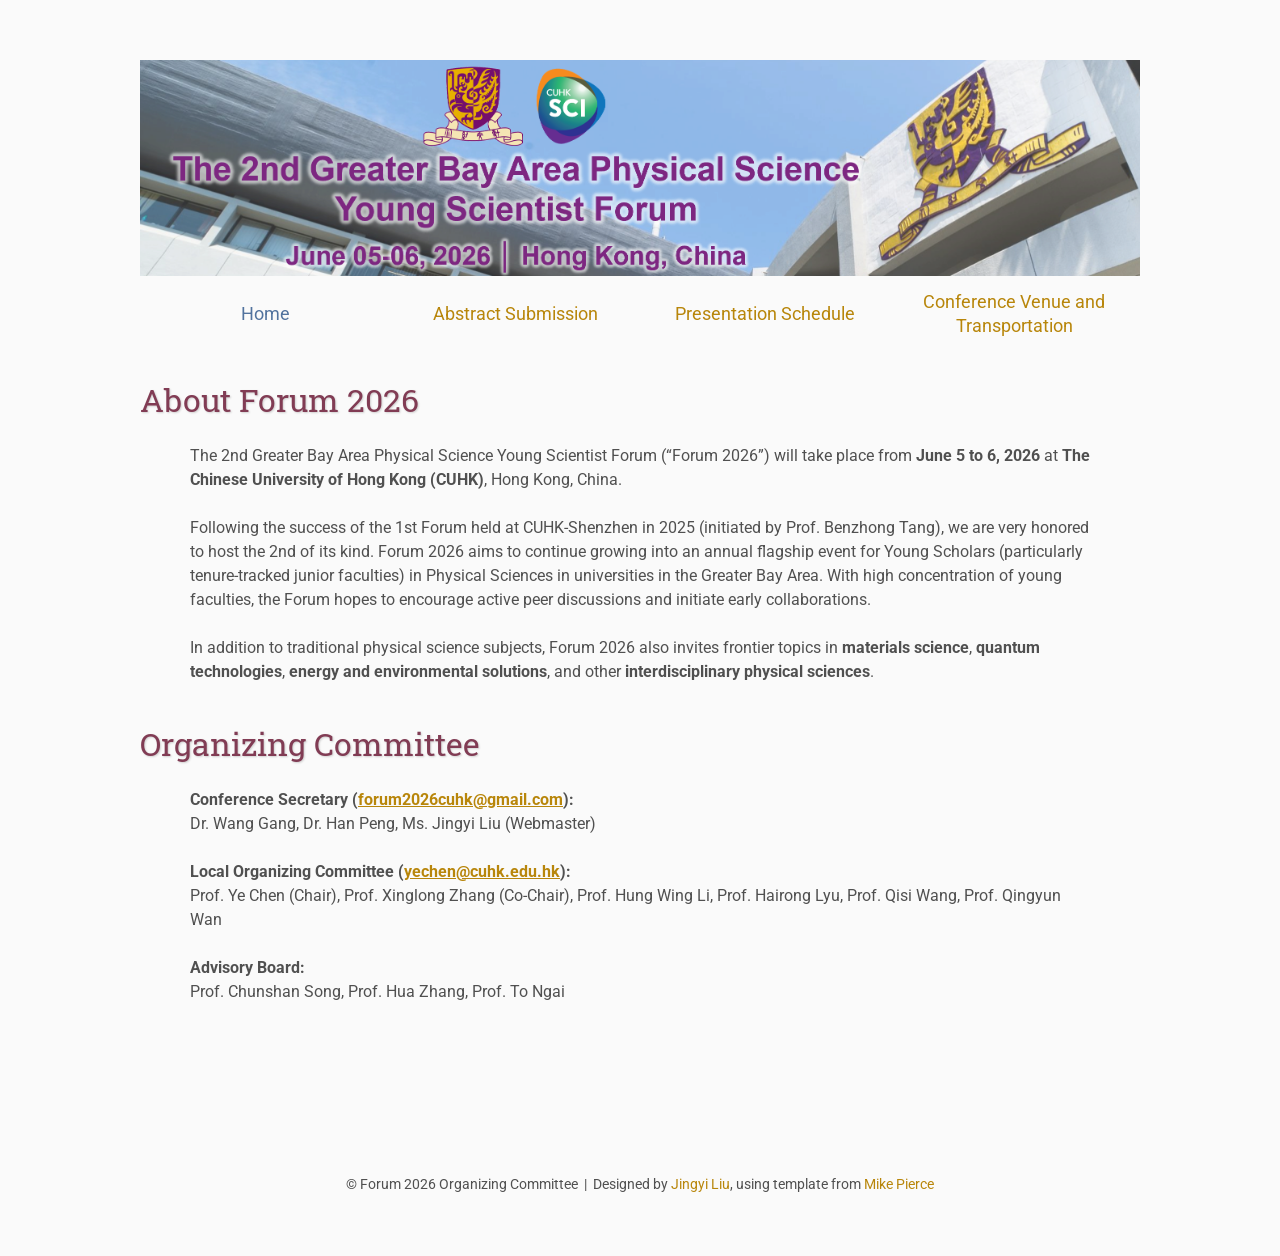
==== index.html @ a7ec1788 "updating footnote" ====
<!DOCTYPE html>
<html lang='en'>

<head>
    <base href=".">
    <link rel="shortcut icon" type="image/png" href="assets/favicon.png"/>
    <link rel="stylesheet" type="text/css" media="all" href="assets/main.css"/>
    <meta name="description" content="The 2nd Greater Bay Area Physical Science Young Scientist Forum, June 5-6, 2026, The Chinese University of Hong Kong">
    <meta name="resource-type" content="document">
    <meta name="distribution" content="global">
    <meta name="KeyWords" content="Forum 2026, Greater Bay Area, Physical Science, Young Scientist, CUHK, Hong Kong">
    <title>Forum 2026 &ndash; The 2nd Greater Bay Area Physical Science Young Scientist Forum</title>
</head>

<body>

    <div class="banner">
        <img src="assets/banner.png" alt="Forum 2026 Banner">
    </div>

    <table class="navigation">
        <tr>
            <td class="navigation">
                <a class="current" title="Conference Home Page" href=".">Home</a>
            </td>
            <td class="navigation">
                <a title="Abstract Submission" href="registration">Abstract Submission</a>
            </td>
            <td class="navigation">
                <a title="Presentation Schedule" href="program">Presentation Schedule</a>
            </td>
            <td class="navigation">
                <a title="Conference Venue and Transportation" href="directions">Conference Venue and Transportation</a>
            </td>
        </tr>
    </table>

    <h2>About Forum 2026</h2>
    <p>
        The 2nd Greater Bay Area Physical Science Young Scientist Forum (&ldquo;Forum 2026&rdquo;) will take place from <strong>June 5 to 6, 2026</strong> at <strong>The Chinese University of Hong Kong (CUHK)</strong>, Hong Kong, China.
    </p>
    <p>
        Following the success of the 1st Forum held at CUHK-Shenzhen in 2025 (initiated by Prof. Benzhong Tang), we are very honored to host the 2nd of its kind. Forum 2026 aims to continue growing into an annual flagship event for Young Scholars (particularly tenure-tracked junior faculties) in Physical Sciences in universities in the Greater Bay Area. With high concentration of young faculties, the Forum hopes to encourage active peer discussions and initiate early collaborations.
    </p>
    <p>
        In addition to traditional physical science subjects, Forum 2026 also invites frontier topics in <strong>materials science</strong>, <strong>quantum technologies</strong>, <strong>energy and environmental solutions</strong>, and other <strong>interdisciplinary physical sciences</strong>.
    </p>

    <h2>Organizing Committee</h2>
    <p>
        <strong>Conference Secretary (<a href="mailto:forum2026cuhk@gmail.com">forum2026cuhk@gmail.com</a>):</strong><br>
        Dr. Wang Gang, Dr. Han Peng, Ms. Jingyi Liu (Webmaster)
    </p>
    <p>
        <strong>Local Organizing Committee (<a href="yechen@cuhk.edu.hk">yechen@cuhk.edu.hk</a>):</strong><br>
        Prof. Ye Chen (Chair), Prof. Xinglong Zhang (Co-Chair), Prof. Hung Wing Li, Prof. Hairong Lyu, Prof. Qisi Wang, Prof. Qingyun Wan
    </p>
    <p>
        <strong>Advisory Board:</strong><br>
        Prof. Chunshan Song, Prof. Hua Zhang, Prof. To Ngai
    </p>

    <footer>
        &copy; Forum 2026 Organizing Committee
        &nbsp;|&nbsp; Designed by <a href="https://github.com/liu-jing-yi">Jingyi Liu</a>, using template from <a href="https://github.com/mikepierce">Mike Pierce</a>
    </footer>

</body>
</html>
---- assets/main.css ----
/* main.css */

/* These are the colors and fonts used throughout the webpage.
 * I've listed them here so that a user may easily
 * do a search-and-replace for these to change the site theme.
 *   'Roboto',sans-serif; Font for the title text
 *   'Roboto-Slab',serif; Font for the body text 
 *   #fafafa; Background color of the site
 *   #505050; Foreground (text) color of the site
 *   #52739e; Navy, "Template" in the logo, current page in navigation, special titles in the Program
 *   #b2132e; Reddish, "Conference" in the logo, hover color for links
 *   #813c54; Heading color, titles in the Program
 *   #b8860b; Dark Goldenrod, color for links
 */

@import url('https://fonts.googleapis.com/css?family=Roboto%7CRoboto+Slab');

*{
    border:0;
    font:inherit;
    font-size:1em;
    margin:0;
    padding:0;
    vertical-align:baseline;
}

body{
    background-color: #fafafa;
    background-size: cover;
    background-attachment: fixed;
    color: #505050; 
    text-align:left;
    font-family:'Roboto',sans-serif;
    font-size:1em;
    line-height:1.5em;
    margin: 60px auto;
    width: 1000px;
}

a{color: #b8860b; text-decoration:none;}
a.current{color: #52739e;}
a.current:hover{color: #e82945;}
a:hover{color: #b2132e;}
a:active{color: #e82945;}
h1,h2,h3,h4{clear:left; color: #813c54; margin:1.5em 0em 1em 0em; font-family:'Roboto Slab',serif; text-shadow: 1px 1px 2px #d0d0d0;}
h1{font-size:2.67em;}
h2{font-size:2.00em;}
h3{font-size:1.67em;}
h4{font-size:1.33em;}
p{list-style:none; margin:24px auto 24px auto; padding:0px; width:900px; text-align:left;}
li a, p a {text-decoration:underline; text-decoration-color:#b8860b;}
ul{list-style:none; margin:24px auto 24px auto; padding:0px; width:800px; text-align:left;}
ul li{list-style:none; margin:0px auto 0px auto; padding:0px; text-align:left;}
i,em{font-style:italic;}
b,strong{font-weight:bold;}
sup{
    vertical-align: super;
    font-size: 0.8em;
    line-height: 0;
}
sub{
    vertical-align: sub;
    font-size: 0.8em;
    line-height: 0;
}
table{
    width: 1000px;
    margin: 12px auto 24px auto;
    float: center;
    /* UNCOMMENT THIS FOR DEBUGGING THE ALIGNMENT */
    /*border: 1px solid black;*/
}
th,td{
    text-align: left;
    /* UNCOMMENT THIS FOR DEBUGGING THE ALIGNMENT */
    /*border: 1px solid black;*/
}

/* Website Banner */
.banner {position: relative; font-family:'Roboto Slab',serif;}
.banner img{display:block; width:100%; height:auto;}

/* Navigation Links (Home, Registration, etc) */
table.navigation{width:1000px; table-layout:fixed;}
td.navigation{font-size:1.15em; white-space:normal; width:25%; text-align:center; vertical-align:middle; line-height:1.3em; padding:0px 8px 0px 8px;}

/* Sponsor Images */
table.sponsors{width:800px;}
td.sponsor{white-space:nowrap; width:33%; text-align:center; vertical-align:middle; padding:0px 0px 0px 0px;}
td.sponsor img{width: 100%}

/* The Table on the Program Page */
td.room{padding: 4px 12px 4px 4px; width: 90%; vertical-align:bottom; font-size:1.67em; color: #52739e; height:32px;}
td.date{white-space:nowrap; width:130px; text-align:right; vertical-align:top; padding:4px 16px 0px 0px;}
td.title{padding: 4px 12px 4px 4px; width: 90%; vertical-align:top; font-size:1.5em; color: #813c54; height:32px; font-family:'Roboto Slab',serif; text-shadow: 1px 1px 2px #d0d0d0; }
td.title-special{padding: 4px 12px 4px 4px; width: 90%; vertical-align:top; font-size:1.67em; color: #52739e; height:32px; font-family:'Roboto Slab',serif; text-shadow: 1px 1px 2px #d0d0d0;}
td.speaker{padding: 4px 12px 4px 4px; font-style: italic; font-size:1em; max-height:999999px}
td.abstract{padding: 4px 12px 12px 4px; font-size:1em; max-height:999999px}
td.abstract img{display: block; margin: 4px auto 8px auto}
table.plenary{padding-top: 8px; background: #ffffff;}

/* Registration and Directions iframes and Images */
iframe.registration{display:block; margin:1em auto 2em auto; width:700px; height:1400px; border:none;}
table.registration-qr{width:1000px; margin:8px auto 24px auto; table-layout:fixed;}
td.qr{width:50%; text-align:center; vertical-align:top; padding:0 16px;}
.qr-label{margin:0 0 8px 0; text-align:center;}
img.qr-code{display:block; width:220px; height:220px; max-width:100%; margin:0 auto; object-fit:contain;}
.qr-link{margin:10px auto 0 auto; width:100%; max-width:440px; text-align:center;}
.qr-link a{display:block; white-space:normal; overflow-wrap:anywhere; word-break:break-word; line-height:1.35em; text-decoration:underline; text-decoration-color:#b8860b;}
iframe.directions{display:block; margin:1em auto 2em auto; width:800px; height:400px; border:none;}
img.center{display:block; width:67%; margin:1em auto 2em auto;}
img.program-overview{display:block; width:100%; margin:1em auto 2em auto;}

/* Flyer Images */
table.flyers{width:800px;}
td.flyer{white-space:nowrap; width:50%; text-align:center; vertical-align:middle; padding:0px 0px 0px 0px;}
td.sponsor img{width: 100%}

footer{font-size:0.875em; margin-top:12em; text-align:center;}

/* My hacky way of making the site mobile-friendly */
@media only screen and (max-width: 1100px) {
    h2{font-size:3.00em;}
    p{font-size:1.5em; line-height:1.5em;}
    th,td,tr{font-size:1.5em; line-height:1.5em;}
    table.registration-qr{width:100%; max-width:1000px;}
    img.qr-code{width:260px; height:260px;}
    td.date{font-size:1em; padding-top:0.5em;}
    td.navigation{font-size:1.1em; padding:0px 10px 0px 10px;}
    table.footer{font-size:0.33em;}
}
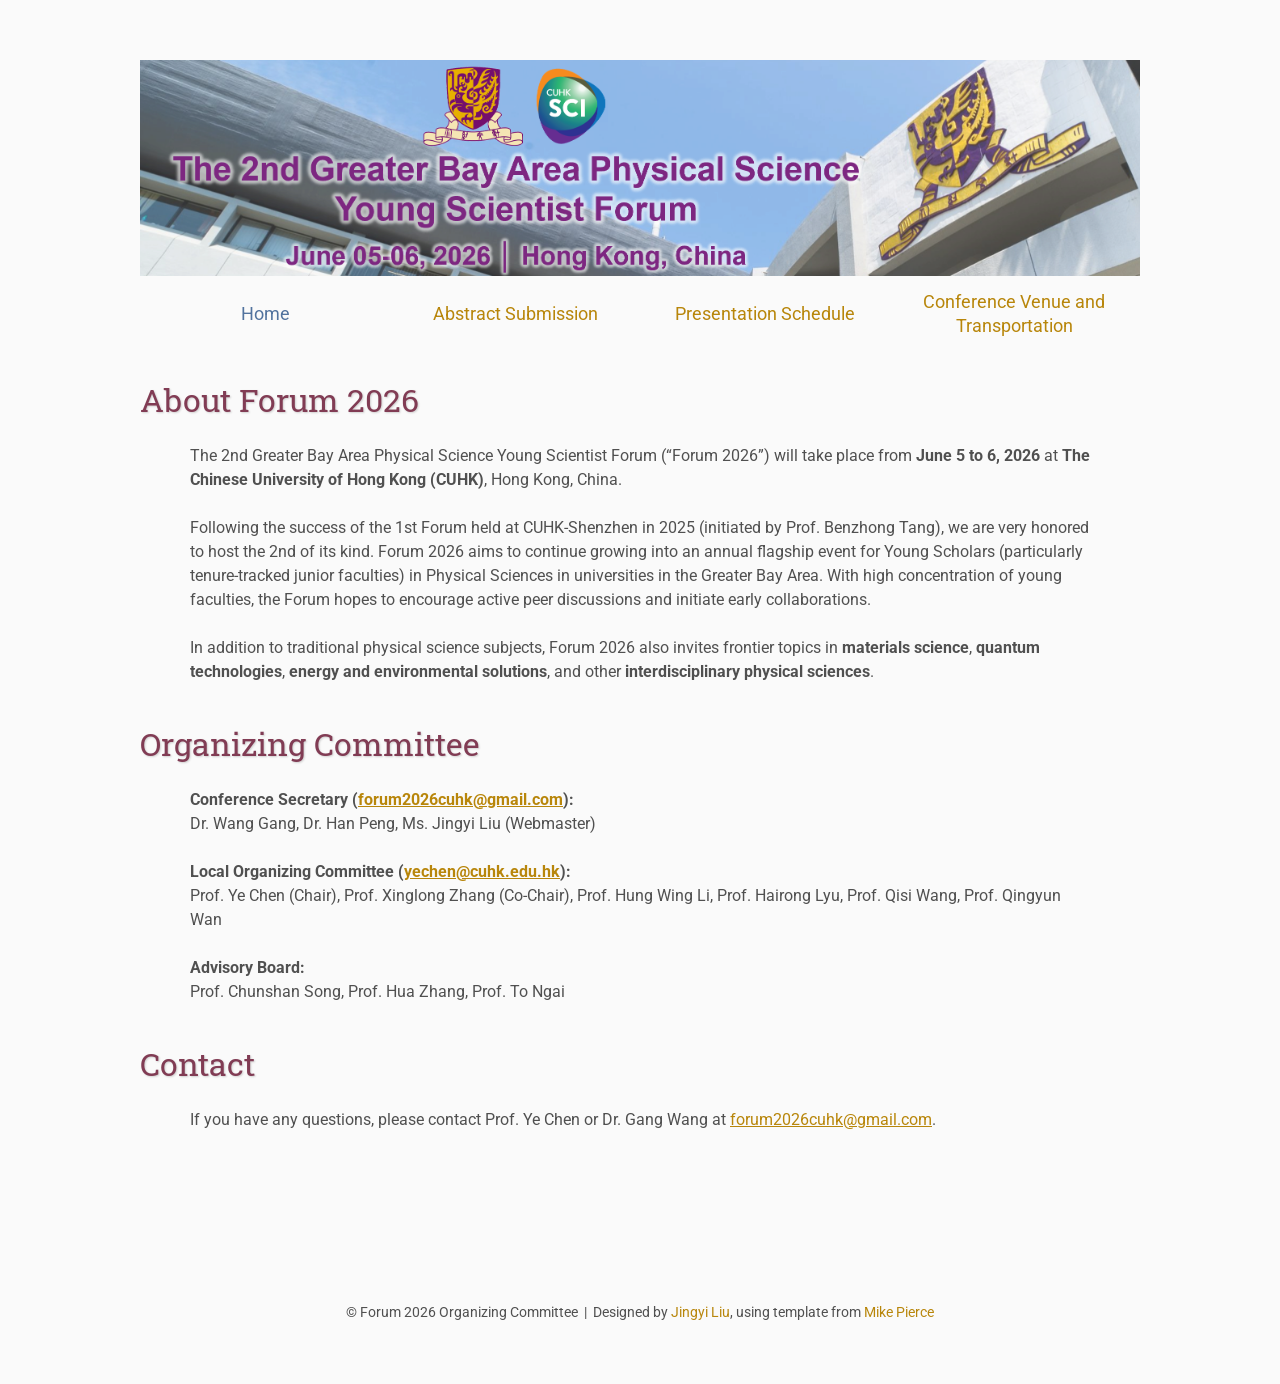
==== commit eff59b90: "update direction page" ====
--- a/index.html
+++ b/index.html
@@ -60,6 +60,13 @@
         Prof. Chunshan Song, Prof. Hua Zhang, Prof. To Ngai
     </p>
 
+        <h2>Contact</h2>
+    <p>
+        If you have any questions, please contact Prof. Ye Chen or Dr. Gang Wang at
+        <a href="mailto:forum2026cuhk@gmail.com">forum2026cuhk@gmail.com</a>.
+    </p>
+
+
     <footer>
         &copy; Forum 2026 Organizing Committee
         &nbsp;|&nbsp; Designed by <a href="https://github.com/liu-jing-yi">Jingyi Liu</a>, using template from <a href="https://github.com/mikepierce">Mike Pierce</a>
--- a/assets/main.css
+++ b/assets/main.css
@@ -110,6 +110,7 @@
 iframe.directions{display:block; margin:1em auto 2em auto; width:800px; height:400px; border:none;}
 img.center{display:block; width:67%; margin:1em auto 2em auto;}
 img.program-overview{display:block; width:100%; margin:1em auto 2em auto;}
+p.program-note{width:100%; margin:0 auto 24px auto;}
 
 /* Flyer Images */
 table.flyers{width:800px;}
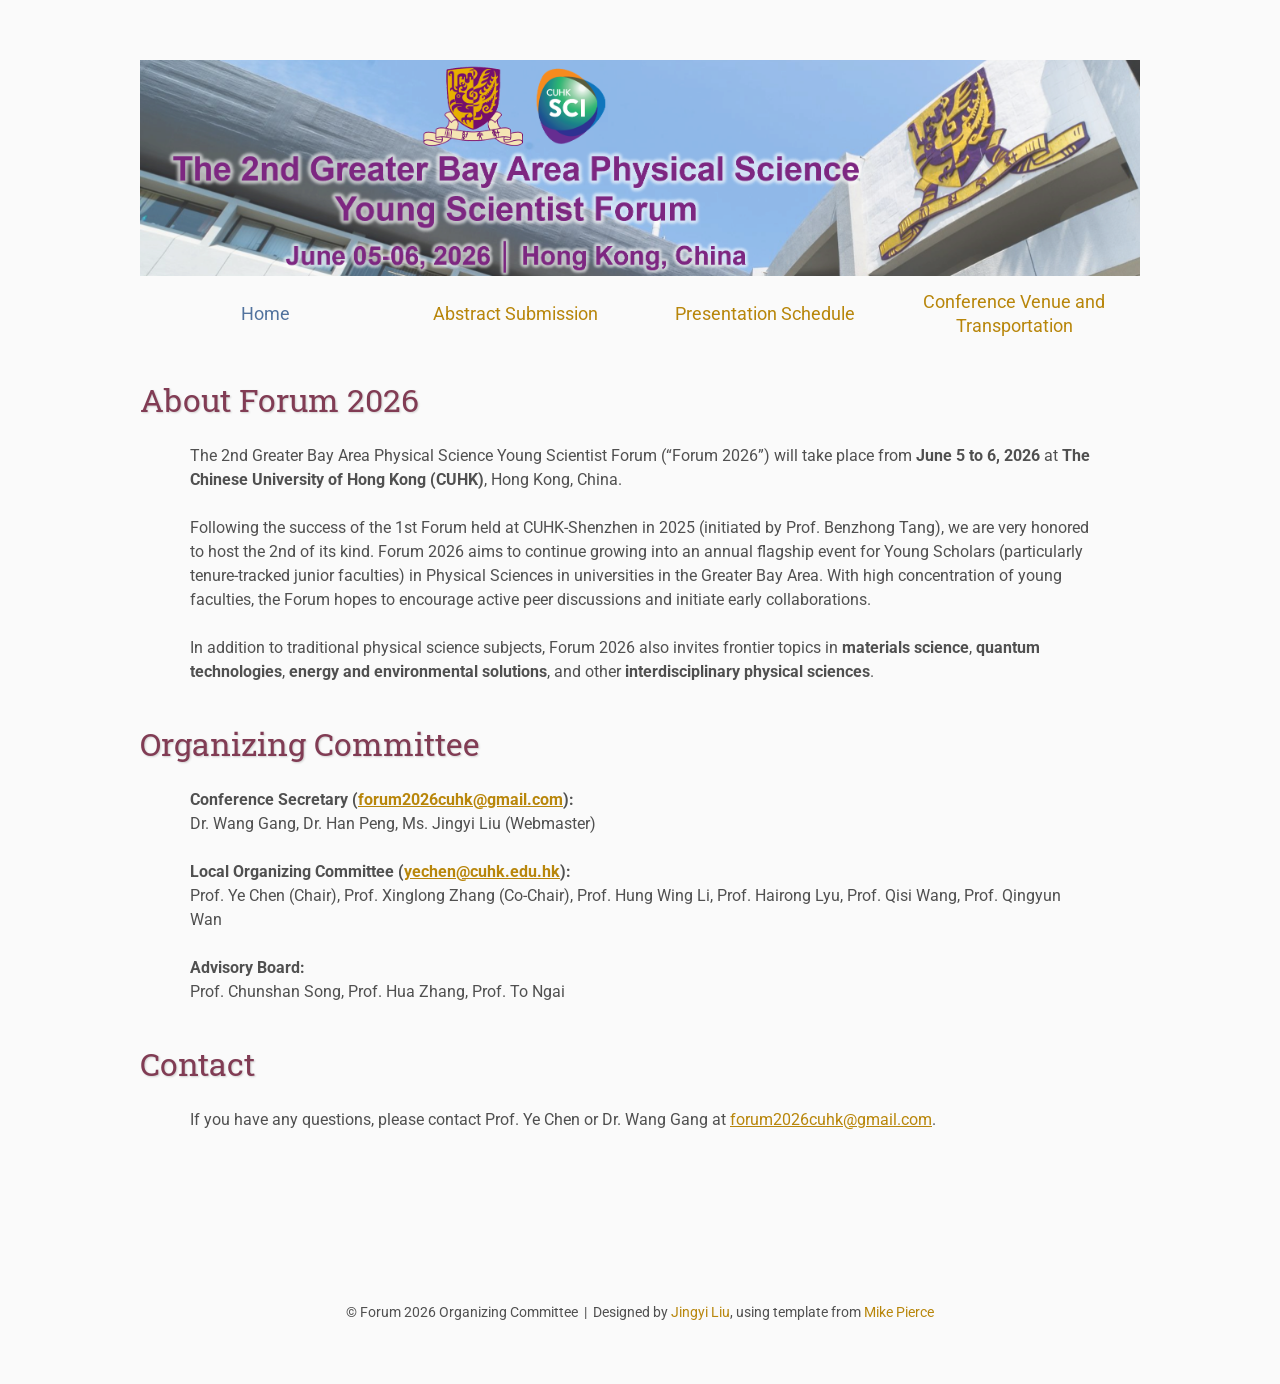
==== commit 7017167b: "update contacts" ====
--- a/index.html
+++ b/index.html
@@ -62,7 +62,7 @@
 
         <h2>Contact</h2>
     <p>
-        If you have any questions, please contact Prof. Ye Chen or Dr. Gang Wang at
+        If you have any questions, please contact Prof. Ye Chen or Dr. Wang Gang at
         <a href="mailto:forum2026cuhk@gmail.com">forum2026cuhk@gmail.com</a>.
     </p>
 
--- a/assets/main.css
+++ b/assets/main.css
@@ -28,7 +28,7 @@
     background-color: #fafafa;
     background-size: cover;
     background-attachment: fixed;
-    color: #505050; 
+    color: #505050;
     text-align:left;
     font-family:'Roboto',sans-serif;
     font-size:1em;
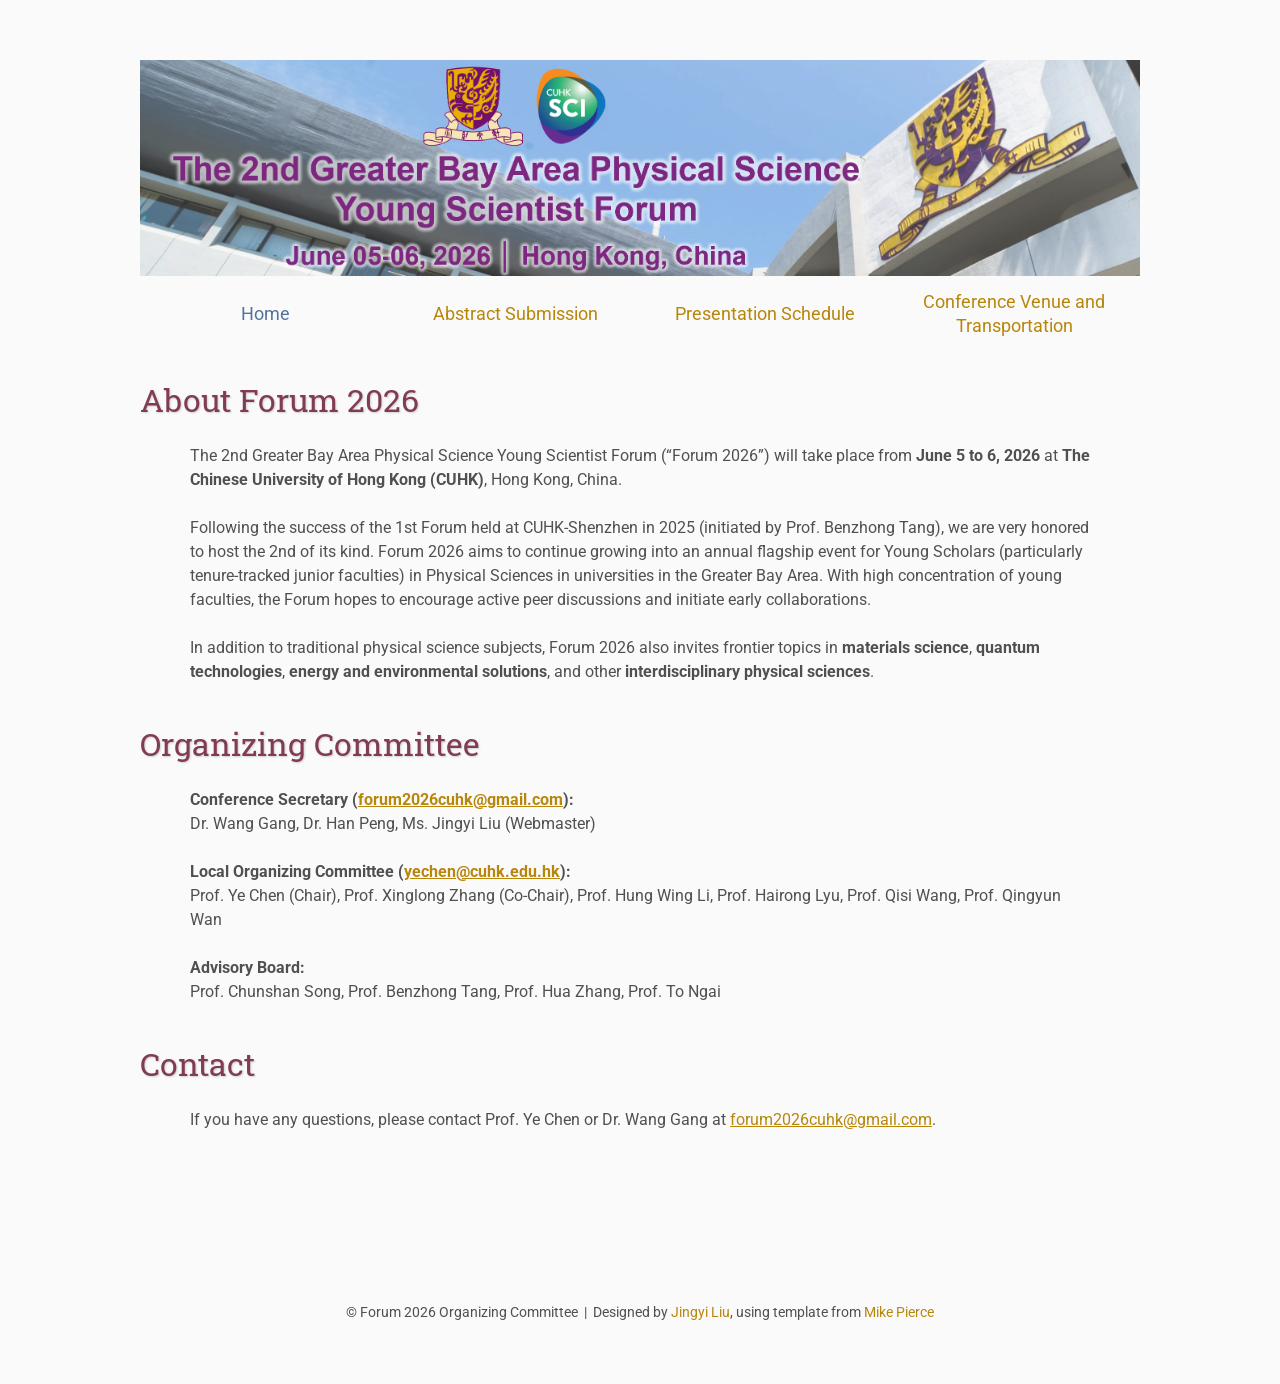
==== commit eff03bba: "updating Advisory Board" ====
--- a/index.html
+++ b/index.html
@@ -57,7 +57,7 @@
     </p>
     <p>
         <strong>Advisory Board:</strong><br>
-        Prof. Chunshan Song, Prof. Hua Zhang, Prof. To Ngai
+        Prof. Chunshan Song, Prof. Benzhong Tang, Prof. Hua Zhang, Prof. To Ngai
     </p>
 
         <h2>Contact</h2>
--- a/assets/main.css
+++ b/assets/main.css
@@ -107,6 +107,7 @@
 img.qr-code{display:block; width:220px; height:220px; max-width:100%; margin:0 auto; object-fit:contain;}
 .qr-link{margin:10px auto 0 auto; width:100%; max-width:440px; text-align:center;}
 .qr-link a{display:block; white-space:normal; overflow-wrap:anywhere; word-break:break-word; line-height:1.35em; text-decoration:underline; text-decoration-color:#b8860b;}
+.submission-callout{text-align:center; color:#813c54;}
 iframe.directions{display:block; margin:1em auto 2em auto; width:800px; height:400px; border:none;}
 img.center{display:block; width:67%; margin:1em auto 2em auto;}
 img.program-overview{display:block; width:100%; margin:1em auto 2em auto;}
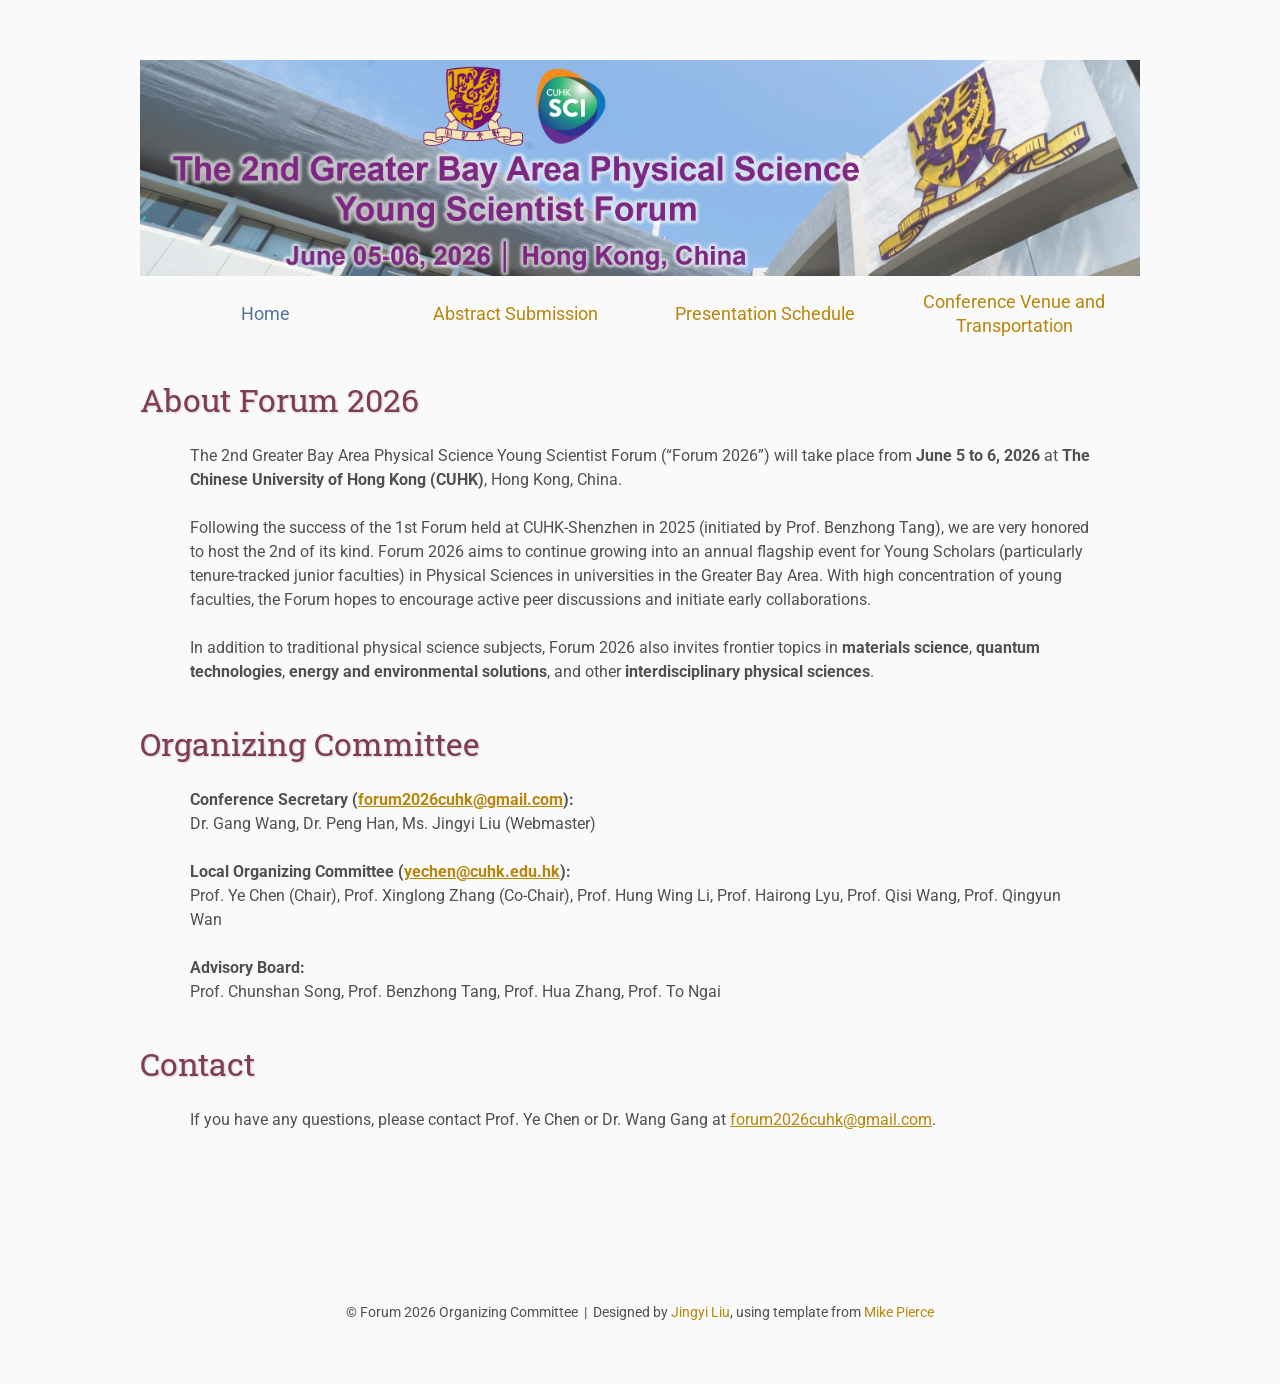
==== commit b2a88594: "updating names" ====
--- a/index.html
+++ b/index.html
@@ -49,7 +49,7 @@
     <h2>Organizing Committee</h2>
     <p>
         <strong>Conference Secretary (<a href="mailto:forum2026cuhk@gmail.com">forum2026cuhk@gmail.com</a>):</strong><br>
-        Dr. Wang Gang, Dr. Han Peng, Ms. Jingyi Liu (Webmaster)
+        Dr. Gang Wang, Dr. Peng Han, Ms. Jingyi Liu (Webmaster)
     </p>
     <p>
         <strong>Local Organizing Committee (<a href="yechen@cuhk.edu.hk">yechen@cuhk.edu.hk</a>):</strong><br>
--- a/assets/main.css
+++ b/assets/main.css
@@ -108,6 +108,8 @@
 .qr-link{margin:10px auto 0 auto; width:100%; max-width:440px; text-align:center;}
 .qr-link a{display:block; white-space:normal; overflow-wrap:anywhere; word-break:break-word; line-height:1.35em; text-decoration:underline; text-decoration-color:#b8860b;}
 .submission-callout{text-align:center; color:#813c54;}
+.session-themes-title{margin-bottom:8px;}
+.session-themes-list{margin-top:0;}
 iframe.directions{display:block; margin:1em auto 2em auto; width:800px; height:400px; border:none;}
 img.center{display:block; width:67%; margin:1em auto 2em auto;}
 img.program-overview{display:block; width:100%; margin:1em auto 2em auto;}
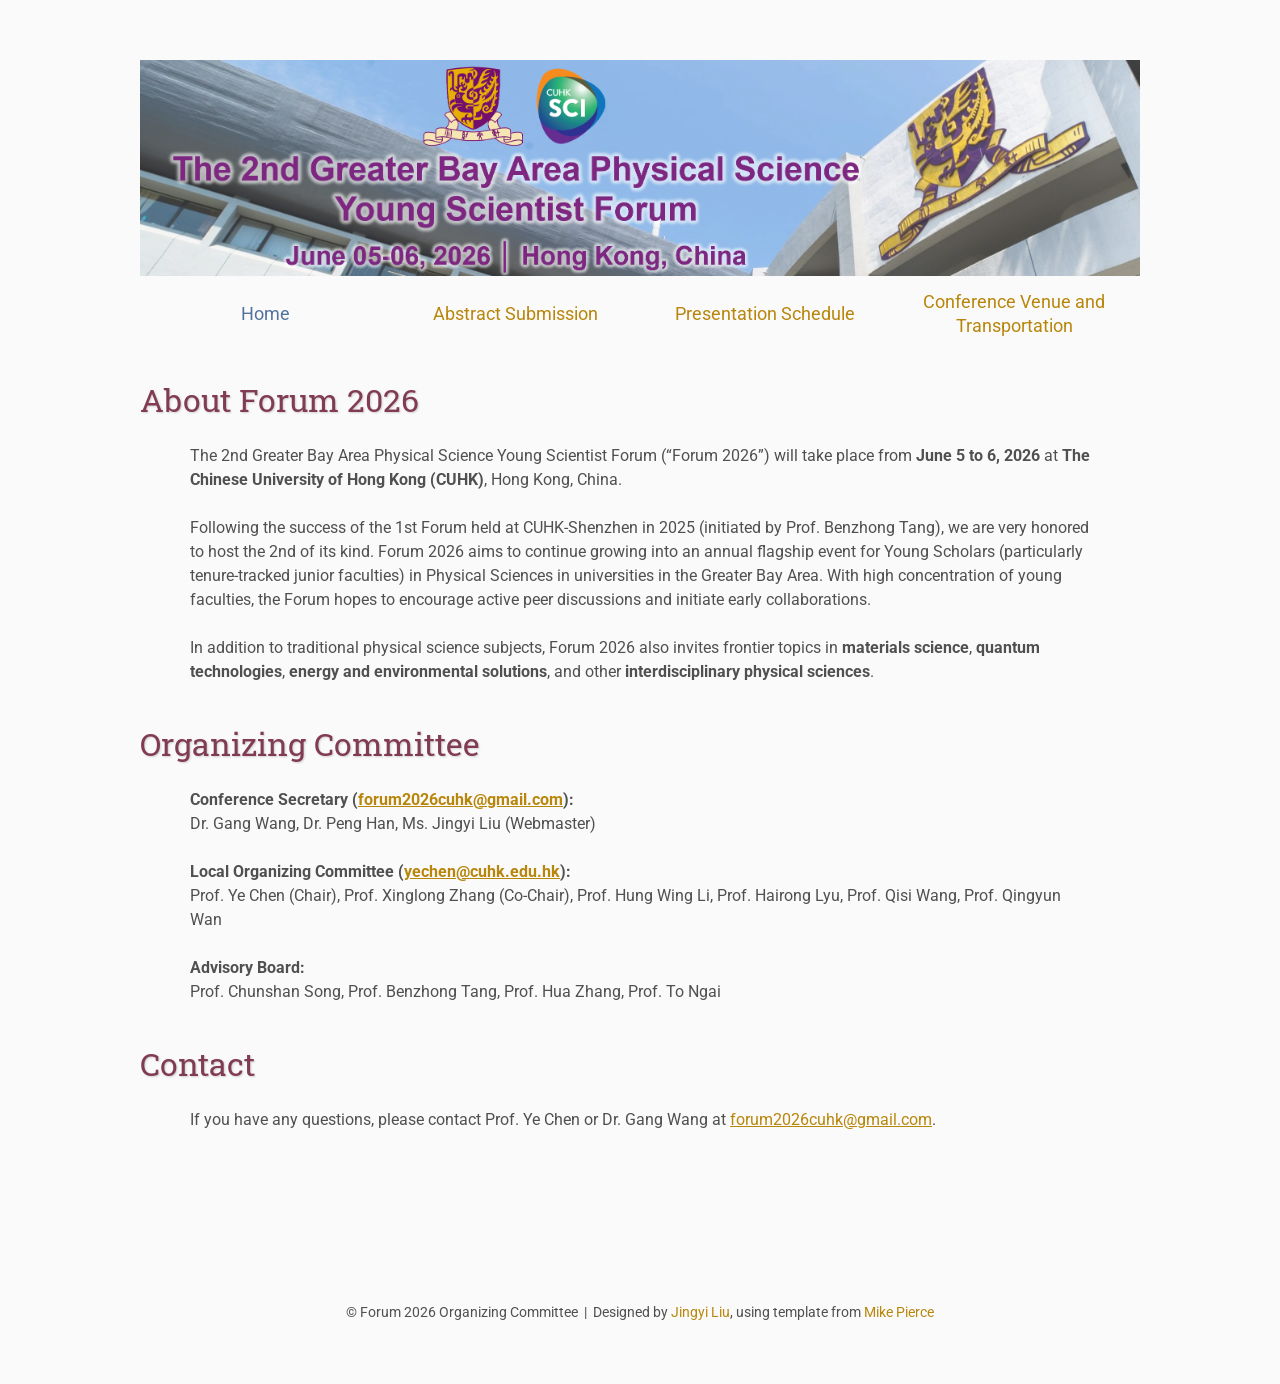
==== commit 7a5b40c0: "updating names" ====
--- a/index.html
+++ b/index.html
@@ -62,7 +62,7 @@
 
         <h2>Contact</h2>
     <p>
-        If you have any questions, please contact Prof. Ye Chen or Dr. Wang Gang at
+        If you have any questions, please contact Prof. Ye Chen or Dr. Gang Wang at
         <a href="mailto:forum2026cuhk@gmail.com">forum2026cuhk@gmail.com</a>.
     </p>
 
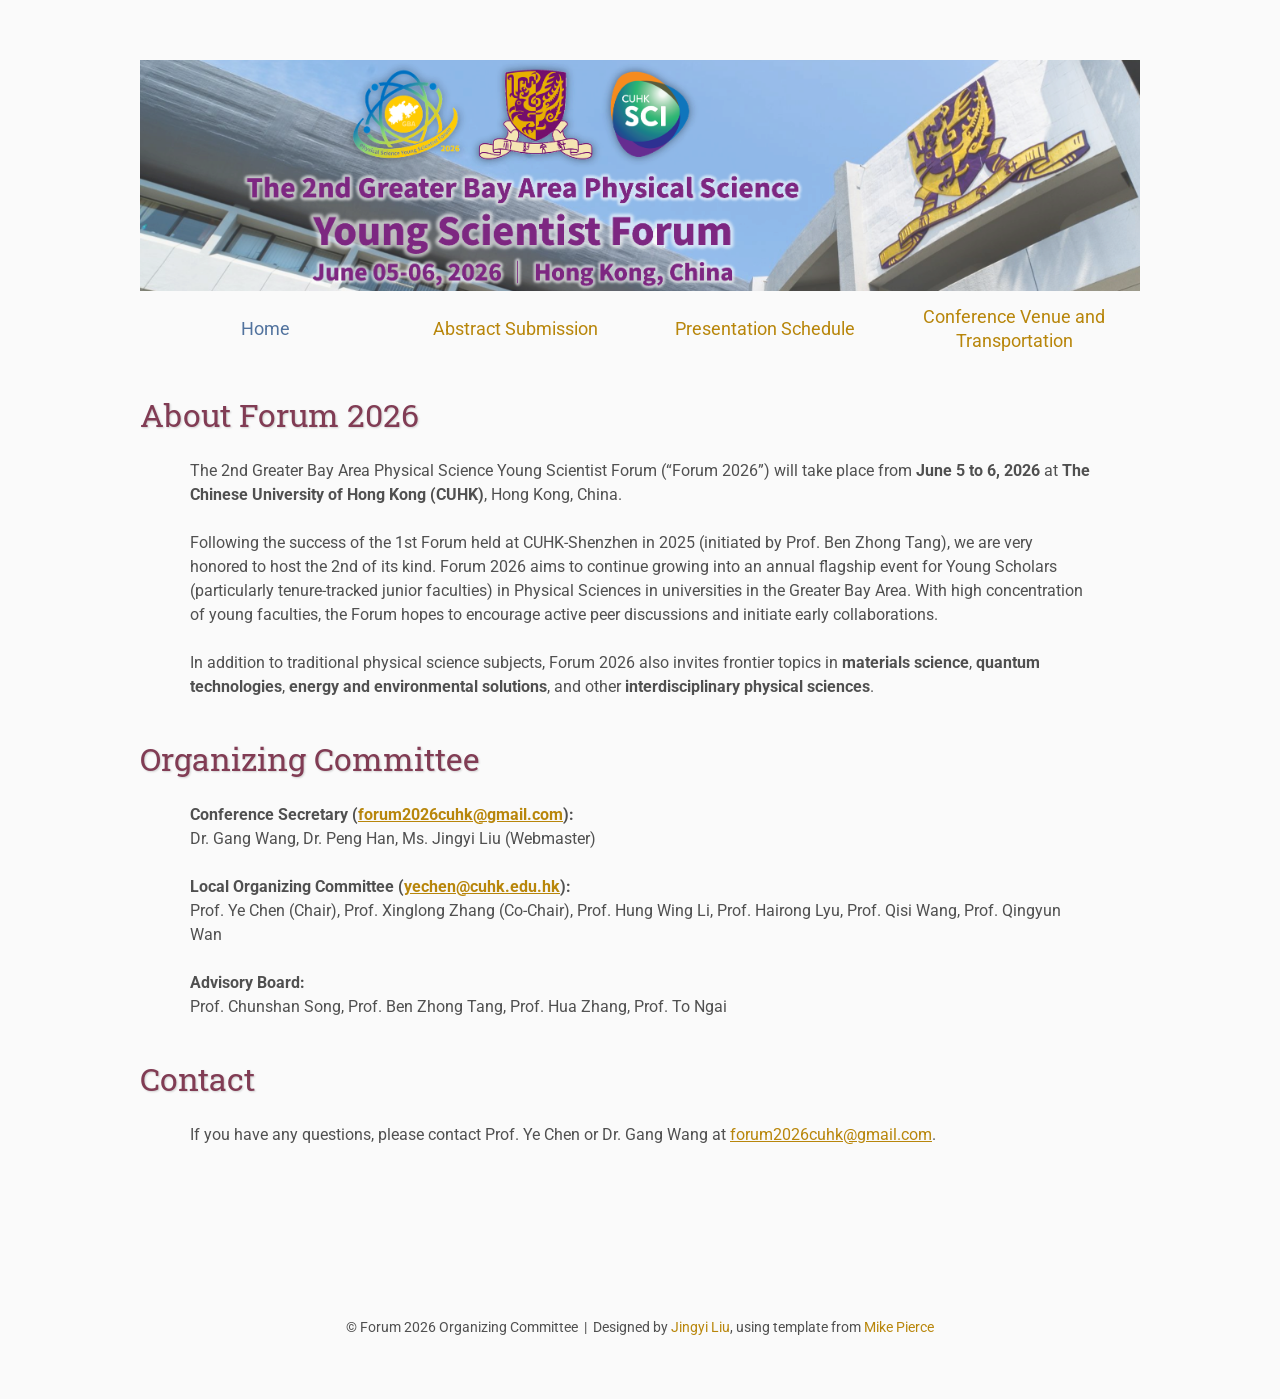
==== commit 0fc20df8: "update schedule and advisory board" ====
--- a/index.html
+++ b/index.html
@@ -40,7 +40,7 @@
         The 2nd Greater Bay Area Physical Science Young Scientist Forum (&ldquo;Forum 2026&rdquo;) will take place from <strong>June 5 to 6, 2026</strong> at <strong>The Chinese University of Hong Kong (CUHK)</strong>, Hong Kong, China.
     </p>
     <p>
-        Following the success of the 1st Forum held at CUHK-Shenzhen in 2025 (initiated by Prof. Benzhong Tang), we are very honored to host the 2nd of its kind. Forum 2026 aims to continue growing into an annual flagship event for Young Scholars (particularly tenure-tracked junior faculties) in Physical Sciences in universities in the Greater Bay Area. With high concentration of young faculties, the Forum hopes to encourage active peer discussions and initiate early collaborations.
+        Following the success of the 1st Forum held at CUHK-Shenzhen in 2025 (initiated by Prof. Ben Zhong Tang), we are very honored to host the 2nd of its kind. Forum 2026 aims to continue growing into an annual flagship event for Young Scholars (particularly tenure-tracked junior faculties) in Physical Sciences in universities in the Greater Bay Area. With high concentration of young faculties, the Forum hopes to encourage active peer discussions and initiate early collaborations.
     </p>
     <p>
         In addition to traditional physical science subjects, Forum 2026 also invites frontier topics in <strong>materials science</strong>, <strong>quantum technologies</strong>, <strong>energy and environmental solutions</strong>, and other <strong>interdisciplinary physical sciences</strong>.
@@ -57,7 +57,7 @@
     </p>
     <p>
         <strong>Advisory Board:</strong><br>
-        Prof. Chunshan Song, Prof. Benzhong Tang, Prof. Hua Zhang, Prof. To Ngai
+        Prof. Chunshan Song, Prof. Ben Zhong Tang, Prof. Hua Zhang, Prof. To Ngai
     </p>
 
         <h2>Contact</h2>
--- a/assets/main.css
+++ b/assets/main.css
@@ -30,7 +30,7 @@
     background-attachment: fixed;
     color: #505050;
     text-align:left;
-    font-family:'Roboto',sans-serif;
+    font-family:'Roboto','Noto Sans SC','PingFang SC','Hiragino Sans GB','Microsoft YaHei',sans-serif;
     font-size:1em;
     line-height:1.5em;
     margin: 60px auto;
@@ -50,7 +50,14 @@
 p{list-style:none; margin:24px auto 24px auto; padding:0px; width:900px; text-align:left;}
 li a, p a {text-decoration:underline; text-decoration-color:#b8860b;}
 ul{list-style:none; margin:24px auto 24px auto; padding:0px; width:800px; text-align:left;}
+ul.browser-default {
+    list-style: disc;
+    padding-left: 0px;
+}
 ul li{list-style:none; margin:0px auto 0px auto; padding:0px; text-align:left;}
+ul.browser-default li {
+    list-style: disc;
+}
 i,em{font-style:italic;}
 b,strong{font-weight:bold;}
 sup{
@@ -111,7 +118,16 @@
 .session-themes-title{margin-bottom:8px;}
 .session-themes-list{margin-top:0;}
 iframe.directions{display:block; margin:1em auto 2em auto; width:800px; height:400px; border:none;}
-img.center{display:block; width:67%; margin:1em auto 2em auto;}
+.sheet-tabs{display:flex; flex-wrap:wrap; width:900px; max-width:100%; margin:0 auto 18px auto;}
+.sheet-tab{flex:1 1 0; min-width:0; cursor:pointer; border:1px solid #c9b8c0; border-bottom:none; border-right:none; background:#ffffff; color:#813c54; padding:8px 12px; border-radius:0; font-family:Arial,sans-serif; font-weight:bold;}
+.sheet-tab:first-child{border-radius:8px 0 0 0;}
+.sheet-tab:last-child{border-right:1px solid #c9b8c0; border-radius:0 8px 0 0;}
+.sheet-tab:hover{color:#b2132e;}
+.sheet-tab.active{background:#813c54; color:#ffffff; border-color:#813c54;}
+.sheet-panels{width:900px; max-width:100%; margin:0 auto;}
+.sheet-panel{margin:0 auto 24px auto;}
+.sheet-panel[hidden]{display:none;}
+img.center{display:block; width:900px; max-width:100%; height:auto; margin:1em auto 2em auto;}
 img.program-overview{display:block; width:100%; margin:1em auto 2em auto;}
 p.program-note{width:100%; margin:0 auto 24px auto;}
 
@@ -133,4 +149,3 @@
     td.navigation{font-size:1.1em; padding:0px 10px 0px 10px;}
     table.footer{font-size:0.33em;}
 }
-
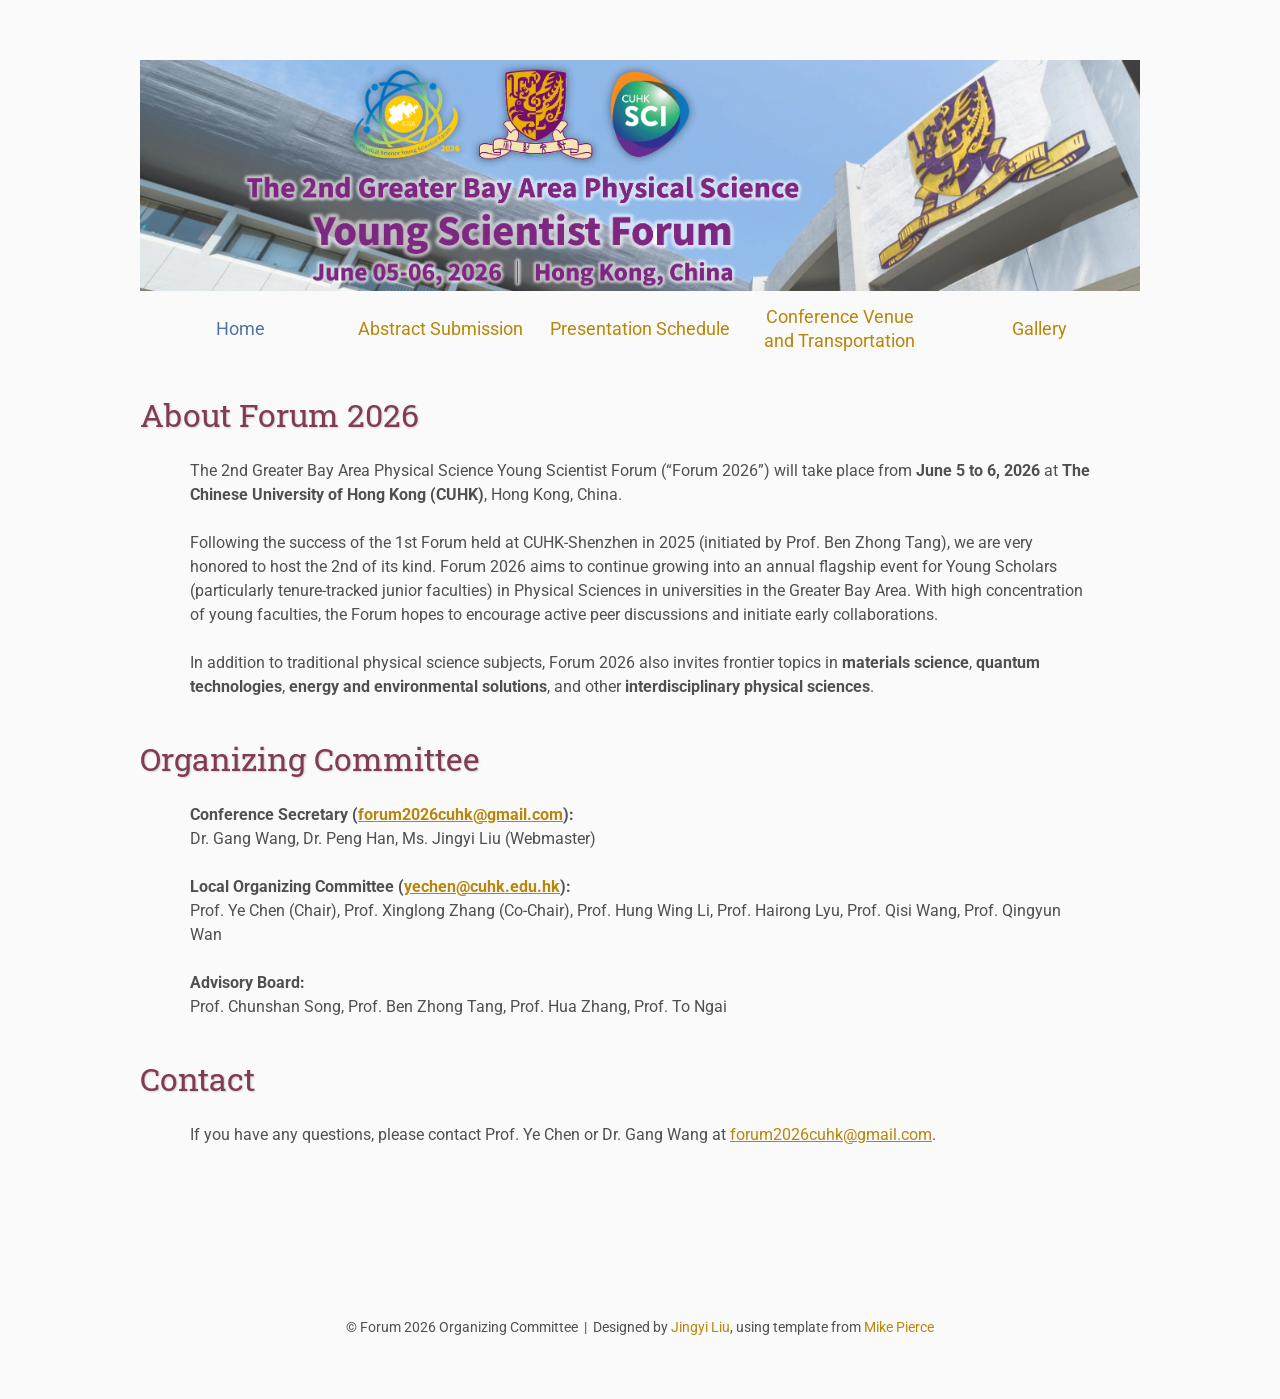
==== commit de055c69: "add shared album" ====
--- a/index.html
+++ b/index.html
@@ -31,6 +31,9 @@
             </td>
             <td class="navigation">
                 <a title="Conference Venue and Transportation" href="directions">Conference Venue and Transportation</a>
+            </td>
+            <td class="navigation">
+                <a title="Gallery" href="gallery">Gallery</a>
             </td>
         </tr>
     </table>
--- a/assets/main.css
+++ b/assets/main.css
@@ -52,11 +52,12 @@
 ul{list-style:none; margin:24px auto 24px auto; padding:0px; width:800px; text-align:left;}
 ul.browser-default {
     list-style: disc;
-    padding-left: 0px;
+    padding-left: 1.5em;
 }
 ul li{list-style:none; margin:0px auto 0px auto; padding:0px; text-align:left;}
 ul.browser-default li {
     list-style: disc;
+    display: list-item;
 }
 i,em{font-style:italic;}
 b,strong{font-weight:bold;}
@@ -89,7 +90,7 @@
 
 /* Navigation Links (Home, Registration, etc) */
 table.navigation{width:1000px; table-layout:fixed;}
-td.navigation{font-size:1.15em; white-space:normal; width:25%; text-align:center; vertical-align:middle; line-height:1.3em; padding:0px 8px 0px 8px;}
+td.navigation{font-size:1.15em; white-space:normal; width:20%; text-align:center; vertical-align:middle; line-height:1.3em; padding:0px 8px 0px 8px;}
 
 /* Sponsor Images */
 table.sponsors{width:800px;}
@@ -131,6 +132,19 @@
 img.program-overview{display:block; width:100%; margin:1em auto 2em auto;}
 p.program-note{width:100%; margin:0 auto 24px auto;}
 
+/* Gallery Page */
+.gallery-intro{width:900px; margin:24px auto 16px auto;}
+.gallery-upload{width:900px; margin:0 auto 24px auto; padding:20px 24px; border:1px solid #c9b8c0; border-radius:12px; background:#ffffff; text-align:center; box-sizing:border-box;}
+.gallery-upload h3{margin-top:0;}
+.gallery-upload-button{display:inline-block; margin:12px auto 0 auto; padding:12px 20px; border-radius:8px; background:#52739e; color:#ffffff; font-family:Arial,sans-serif; font-weight:bold; text-decoration:none;}
+.gallery-upload-button:hover{background:#b2132e; color:#ffffff;}
+.gallery-note{width:900px; margin:0 auto 24px auto; text-align:center; font-size:0.95em;}
+.gallery-grid{width:900px; margin:0 auto 24px auto; display:grid; grid-template-columns:repeat(auto-fit, minmax(220px, 1fr)); gap:16px;}
+.gallery-card{border:1px solid #d9ccd3; border-radius:12px; background:#ffffff; overflow:hidden;}
+.gallery-card img{display:block; width:100%; height:220px; object-fit:cover;}
+.gallery-card p{width:auto; margin:0; padding:12px 14px;}
+.gallery-empty{padding:24px 18px; min-height:220px; display:flex; flex-direction:column; justify-content:center; align-items:center; text-align:center; color:#813c54; background:#fcf8fa;}
+
 /* Flyer Images */
 table.flyers{width:800px;}
 td.flyer{white-space:nowrap; width:50%; text-align:center; vertical-align:middle; padding:0px 0px 0px 0px;}
